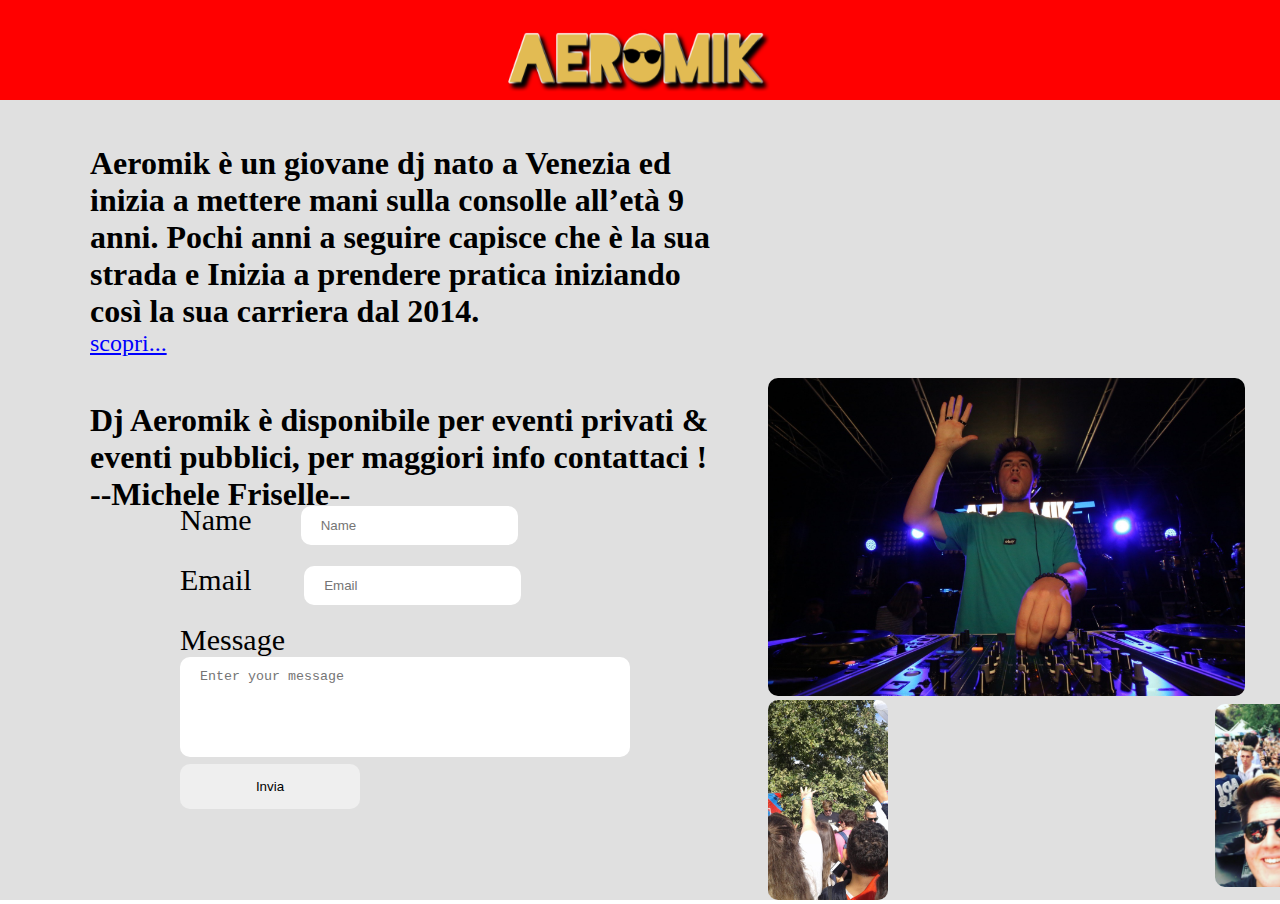
==== index.html @ 52e85532 "ae" ====
<!DOCTYPE html>
<html>
<head>
    <!--LINK FORM GMAIL-->
    <meta charset="utf-8">
    <meta name="keywords" content="ad">
    <meta name="description" content="">
    <script class="u-script" type="text/javascript" src="jquery.js" defer=""></script>
    <script class="u-script" type="text/javascript" src="nicepage.js" defer=""></script>
    <meta name="generator" content="Nicepage 4.19.3, nicepage.com">


    <link rel="stylesheet" href="style.css" >
    <script type="text/javascript" src="animation.js" defer=""></script>
    <style></style>

    <title></title>
    <link rel="shortcut icon" href= >

<!--DEVICE viewport-->
    <meta name= "viewport" content= "width=device-width, initial-scale=1">

</head>


<body>

<section class="sec1 " >
    <div class="sec2" >
        <div id="" class="center logo">
            <img class="" id="logo" src="img/logo.png" alt="">
        </div>
    </div>

    
    <div id="parte1" class="fade-in">
        <h1>Aeromik è un giovane dj nato a Venezia ed inizia a mettere mani sulla consolle all’età 9 anni. 
            Pochi anni a seguire capisce che è la sua strada e Inizia a prendere pratica iniziando così la sua carriera dal 2014.</h1>
        <h1  class="panel">Il suo percorso nel mondo della musica parte suonando alle feste di compleanno dei suoi amici pochi mesi seguire il suo inizio nel mondo del djing.
            <br>
            <br>
            Aeromik riscontra sempre più successo fino che nel 2018 partecipa al suo primo festival a Bologna invitato da una nota azienda 
            di diari per giovani con più di 5.000 persone partecipanti, 
            questo evento sarà il primo di due partecipazione riscontrando un grandissimo successo tra i giovani.
            <br>
        <br>Nel 2018 nasce Aeromik Tour il tour ufficiale del dj, slogan di Aeromik e Brand di Abbigliamento fino al 2021 .
            Aeromik Tour dal 2018 ad ora ha toccato moltissime città tra cui Venezia, Lago di Garda, Treviso, Bologna, Noale, Casale Sul Sile, Padova, Marcon, Lido di Venezia
        </h1>
        
        <u id="scopri" class="toggle">scopri...</u>
        <h1 id="disp">Dj Aeromik è disponibile per eventi privati & eventi pubblici, per maggiori info contattaci ! 
        <br>--Michele Friselle--</h1>

    </div>
    <div id="foto" class="fade-in">
    <div id="img1"><img id="img11" class="foto" src="img/foto1.jpeg" alt=""></div>
    <div id="img2"><img id="img12" class="foto" src="img/foto2.JPG" alt=""></div>
    <div id="img3"><img id="img13" class="foto" src="img/foto3.jpg" alt=""></div>
    <div id="img4"><img id="img14" class="foto" src="img/foto4.jpg" alt=""></div>
    </div>
    
    
    <form action="https://forms.nicepagesrv.com/Form/Process" class=" form1 u-clearfix u-form-spacing-20 u-form-vertical u-inner-form" source="email" name="form">
        <div class="u-form-group u-form-name u-label-none">
            <label for="name-3b9a" class="u-label nameF">Name</label>
            <input type="text" placeholder="Name" id="name-3b9a" name="name" class="border2 u-border-2 u-border-black u-border-no-left u-border-no-right u-border-no-top u-input u-input-rectangle u-input-1" required="">
        </div>
        <div class="u-form-email u-form-group u-label-none emailF">
            <label for="email-3b9a" class="u-label">Email</label>
            <input type="email" placeholder="Email" id="email-3b9a" name="email" class="border2 u-border-2 u-border-black u-border-no-left u-border-no-right u-border-no-top u-input u-input-rectangle u-input-2" required="">
        </div>
        <div class="u-form-group u-form-message u-label-none contF">
            <label for="message-3b9a" class="u-label">Message</label>
            <textarea placeholder="Enter your message" rows="4" cols="50" id="message-3b9a" name="message" class="border2 u-border-2 u-border-black u-border-no-left u-border-no-right u-border-no-top u-input u-input-rectangle u-input-3" required=""></textarea>
        </div>
        <div class="u-align-center u-form-group u-form-submit">

          <input type="submit" value="Invia" class="submit_Button border2 u-form-control-hidden">
        </div>
        <input type="hidden" value="" name="recaptchaResponse">
        <input type="hidden" name="formServices" value="f2a0653dbedb8e9e9e8f5e80dfc717b9">
      </form>

    
     <!--modal foto-->


    





</section>

</body>


<footer>

</footer>
</html>
---- style.css ----
*{
    margin: 0;
    padding: 0;
    scroll-behavior: smooth;
}
.fix{
    position: fixed;
}



/*modal*/






.border{
    border: 1px solid red;
}

/*----FADE IN---*/
.fade-in{
    animation: fadeIn 1.5s;
}
@keyframes fadeIn {
    0%{
        opacity: 0%;
        transform: translateY(2vh);
    }
    100%{
        opacity: 100%;
    }
}
@keyframes fadeIn2 {
    0%{
        opacity: 0%;
        transform: translateY(-2vh);
    }
    100%{
        opacity: 100%;
    }
    50%{
        opacity: 20%;
        transform: translateY(2vh);
    }
}


.center{ 
    display: flex;
   align-items: center;
   justify-content: center;
    text-align: center
}

.logo{
    height: 100px;
}
#logo{
    width: 30vh;
    position: fixed;
    text-shadow: 1px 1px 5px #282626;
}
.sec2{
    background-color: rgb(255, 0, 0);
}
.sec1{
    background-color: rgba(186, 186, 186, 0.442);
    width: 100%;
    height: 100vh;
}
.sec1_j{
    background-color: rgba(186, 186, 186, 0.442);
    width: 100%;
    height: 150vh;
}
.panel{
    height: 0; overflow: hidden;
    transition: all 1s cubic-bezier(.215, .61, .355, 1);
}
.active{
    height: auto;
    margin-top: 10px;
    transition: all 1s cubic-bezier(.215, .61, .355, 1);
    border-left: 1vh solid rgba(0, 13, 255, 0);
    animation: fadeIn2 1s;
    color: rgb(87, 87, 87);
}
#comp{
    margin-left: 10px;
}

.fix{
    position: fixed;
}


#parte1{
    width: 50%;
    height: auto;
    margin-left: 10vh;
    margin-top: 5vh;
}
#scopri{
    color: blue;
    font-size: 24px;
    margin-top: 10px;
}
#scopri:hover{
    text-shadow: 1px 1px 5px #7a7a7a;
    cursor: pointer;
}


/*foto*/
.foto{
    border-radius: 10px;  
}
.foto:hover{
    border-radius: 20px;
    box-shadow: 2px 2px 20px #000000;
    scale: 1.1;
}

#img11{
    width: 53vh;
}
#img1{
    width: 10%;
    margin-left: 60%;
    margin-top: -15vh;
}

#img12{
    width: 120px;
}
#img2{
    width: 0%;
    margin-left: 60%;
    margin-top: 0%;
}

#img13{
    width: 150px;
}
#img3{
    width: 0%;
    margin-left: 135vh;
    margin-top: -200px;
}

#img14{
    width: 100px;
}
#img4{
    width: 0%;
    margin-left: 156vh;
    margin-top: -190px;
}

/*-------------*/
#disp{
    margin-top: 5vh;
}

/*--form--*/
.form1{
    margin-top: -44vh;
    margin-left: 20vh;
    width: 50vh;
}
.nameF{
    font-size: 30px;
}
.emailF{
    margin-top: 2vh;
    font-size: 30px;
}
.contF{
    margin-top: 2vh;
    font-size: 30px;
}
#name-3b9a{
    margin-left: 5vh;
    border: none;
    padding: 12px 20px;
    box-sizing: border-box;
    border-radius: 10px;
}
#email-3b9a{
    margin-left: 5vh;
    border: none;
    padding: 12px 20px;
    box-sizing: border-box;
    border-radius: 10px;
}
#message-3b9a{
    border: none;
    width: 100%;
    height: 100px;
    padding: 12px 20px;
    box-sizing: border-box;
    border-radius: 4px;
    background-color: #ffffff;
    resize: none;
    border-radius: 10px;
}
.submit_Button{
    width: 20vh;
    height: 5vh;
    border-radius: 10px;
    border: none;
}
.submit_Button:hover{
    border: #888;
    background-color: #6b6b6b22;
    cursor: pointer;
}
.borderyes{
    border-bottom: 2px solid rgb(4, 255, 0);
    background-color: rgba(6, 208, 6, 0.581);
    
}
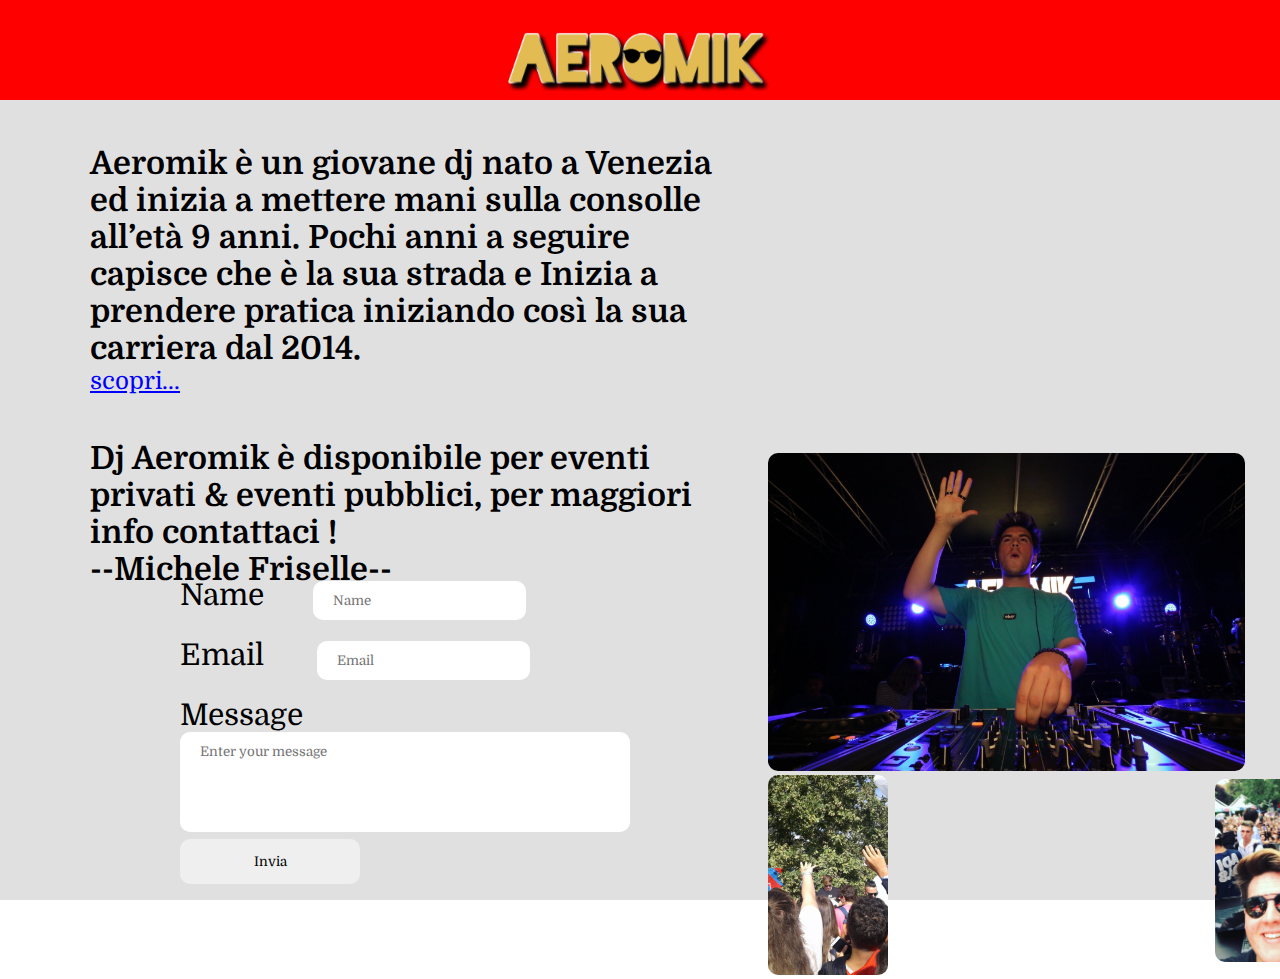
==== commit 0b0bcb29: "x" ====
--- a/index.html
+++ b/index.html
@@ -9,9 +9,11 @@
     <script class="u-script" type="text/javascript" src="nicepage.js" defer=""></script>
     <meta name="generator" content="Nicepage 4.19.3, nicepage.com">
 
-
     <link rel="stylesheet" href="style.css" >
     <script type="text/javascript" src="animation.js" defer=""></script>
+    <link rel="preconnect" href="https://fonts.googleapis.com">
+    <link rel="preconnect" href="https://fonts.gstatic.com" crossorigin>
+    <link href="https://fonts.googleapis.com/css2?family=Domine&display=swap" rel="stylesheet">
     <style></style>
 
     <title></title>
@@ -25,7 +27,7 @@
 
 <body>
 
-<section class="sec1 " >
+<section class="sec1" >
     <div class="sec2" >
         <div id="" class="center logo">
             <img class="" id="logo" src="img/logo.png" alt="">
@@ -53,10 +55,10 @@
 
     </div>
     <div id="foto" class="fade-in">
-    <div id="img1"><img id="img11" class="foto" src="img/foto1.jpeg" alt=""></div>
-    <div id="img2"><img id="img12" class="foto" src="img/foto2.JPG" alt=""></div>
-    <div id="img3"><img id="img13" class="foto" src="img/foto3.jpg" alt=""></div>
-    <div id="img4"><img id="img14" class="foto" src="img/foto4.jpg" alt=""></div>
+    <div onclick="togglePopup1()" id="img1"><img id="img11" class="foto" src="img/foto1.jpeg" alt=""></div>
+    <div onclick="togglePopup2()" id="img2"><img id="img12" class="foto" src="img/foto2.JPG" alt=""></div>
+    <div onclick="togglePopup3()" id="img3"><img id="img13" class="foto" src="img/foto3.jpg" alt=""></div>
+    <div onclick="togglePopup4()" id="img4"><img id="img14" class="foto" src="img/foto4.jpg" alt=""></div>
     </div>
     
     
@@ -83,9 +85,46 @@
 
     
      <!--modal foto-->
+    <div id="popup-1" class="popup">
+        <div class="overlay"></div>
+            <div class="content">
+                <div onclick="togglePopup1()" class="close-btn">&times;</div>
+                <img id="img1in" src="img/foto1.jpeg" alt="">
+                <h1 id="contImg1" class="center">Summer Nights Festival, 
+                    <br> (VE) 2022 
+                    <br>(Aeromik tour 2022)</h1>
+            </div>
+    </div>
 
+    <div id="popup-2" class="popup">
+        <div class="overlay"></div>
+            <div class="content">
+                <div onclick="togglePopup2()" class="close-btn">&times;</div>
+                <img id="img2in" src="img/foto2.JPG" alt="">
+                <h1 id="contImg1">Beautiful festival, 
+                    <br>Bologna (BO) 2019 </h1>
+            </div>
+    </div>
 
+    <div id="popup-3" class="popup">
+        <div class="overlay"></div>
+            <div class="content">
+                <div onclick="togglePopup3()" class="close-btn">&times;</div>
+                <img id="img3in" src="img/foto3.JPG" alt="">
+                <h1 id="contImg1">Beautiful festival, 
+                    <br>Bologna (BO) 2019 </h1>
+            </div>
+    </div>
     
+    <div id="popup-4" class="popup">
+        <div class="overlay"></div>
+            <div class="content">
+                <div onclick="togglePopup4()" class="close-btn">&times;</div>
+                <img id="img4in" src="img/foto4.JPG" alt="">
+                <h1 id="contImg1">Beautiful festival, 
+                    <br>Bologna (BO) 2019 </h1>
+            </div>
+    </div>
 
 
 
--- a/style.css
+++ b/style.css
@@ -2,6 +2,7 @@
     margin: 0;
     padding: 0;
     scroll-behavior: smooth;
+    font-family: 'Domine', serif;
 }
 .fix{
     position: fixed;
@@ -10,8 +11,82 @@
 
 
 /*modal*/
-
-
+.popup .overlay{
+    position: fixed;
+    top: 0%;
+    left: 0%;
+    width: 100vw;
+    height: 100vh;
+    background: rgba(0, 0, 0, 0.52);
+    z-index: 1;
+    display: none;
+}
+.popup .content{
+    position: fixed;
+    top: 50%;
+    left: 50%;
+    transform: translate(-50%, -50%) scale(0);
+    background: #ffffff;
+    width: 600px;
+    height: 600px;
+    z-index: 2;
+    text-align: center;
+    padding: 20px;
+    box-sizing: border-box;
+    border-radius: 20px;
+}
+
+.popup .close-btn{
+    position: absolute;
+    right: 20px;
+    width: 30px;
+    height: 30px;
+    background: #222;
+    color: #FFF;
+    font-size: 25px;
+    font-weight: 600;
+    line-height: 30px;
+    text-align: center;
+    border-radius: 50%;
+    cursor: pointer;
+}
+
+.popup.active .overlay{
+    display: block;
+}
+
+.popup.activePOP .content{
+    transition: all 300ms ease-in-out;
+    transform: translate(-50%, -50%) scale(1);
+}
+
+#img1in{
+    width: 400px;
+    border-radius: 2%;
+    box-shadow: 2px 2px 20px #000000;
+    margin-top: 60px;
+}
+#img2in{
+    width: 200px;
+    border-radius: 2%;
+    box-shadow: 2px 2px 20px #000000;
+    margin-top: 60px;
+}
+#img3in{
+    width: 200px;
+    border-radius: 2%;
+    box-shadow: 2px 2px 20px #000000;
+    margin-top: 60px;
+}
+#img4in{
+    width: 150px;
+    border-radius: 2%;
+    box-shadow: 2px 2px 20px #000000;
+    margin-top: 60px;
+}
+#contImg1{
+    margin-top: 100px;
+}
 
 
 
@@ -74,7 +149,7 @@
 .sec1_j{
     background-color: rgba(186, 186, 186, 0.442);
     width: 100%;
-    height: 150vh;
+    height: 155vh;
 }
 .panel{
     height: 0; overflow: hidden;
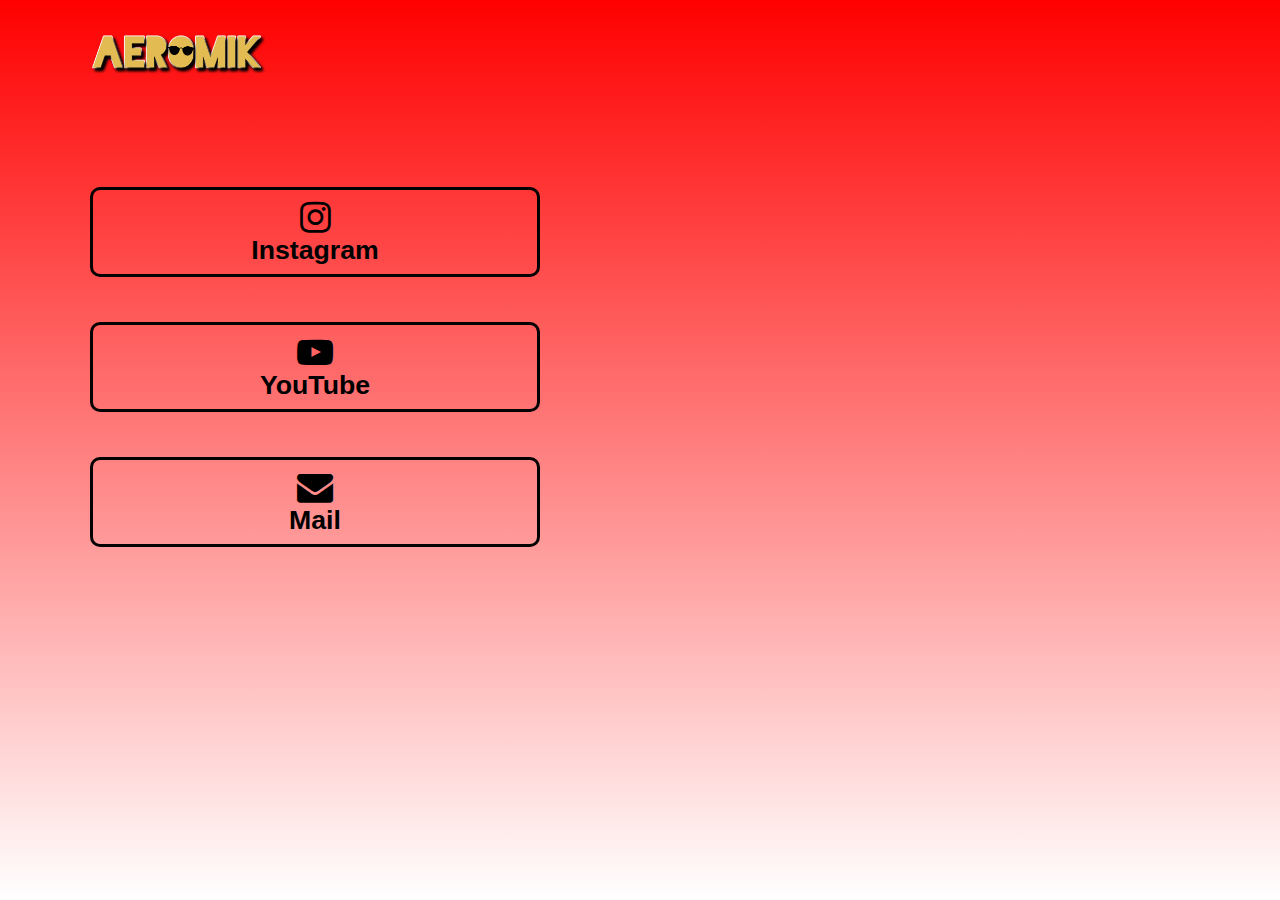
==== commit 96b701d3: "ae" ====
--- a/index.html
+++ b/index.html
@@ -1,19 +1,8 @@
 <!DOCTYPE html>
 <html>
 <head>
-    <!--LINK FORM GMAIL-->
-    <meta charset="utf-8">
-    <meta name="keywords" content="ad">
-    <meta name="description" content="">
-    <script class="u-script" type="text/javascript" src="jquery.js" defer=""></script>
-    <script class="u-script" type="text/javascript" src="nicepage.js" defer=""></script>
-    <meta name="generator" content="Nicepage 4.19.3, nicepage.com">
 
     <link rel="stylesheet" href="style.css" >
-    <script type="text/javascript" src="animation.js" defer=""></script>
-    <link rel="preconnect" href="https://fonts.googleapis.com">
-    <link rel="preconnect" href="https://fonts.gstatic.com" crossorigin>
-    <link href="https://fonts.googleapis.com/css2?family=Domine&display=swap" rel="stylesheet">
     <style></style>
 
     <title></title>
@@ -22,120 +11,62 @@
 <!--DEVICE viewport-->
     <meta name= "viewport" content= "width=device-width, initial-scale=1">
 
+<!--button social-->
+    <link rel="stylesheet" href="https://cdnjs.cloudflare.com/ajax/libs/font-awesome/4.7.0/css/font-awesome.min.css">
+    <link href="https://fonts.googleapis.com/css2?family=Roboto:wght@900&display=swap" rel="stylesheet">
+
 </head>
 
 
-<body>
+<body class="fade-in"> 
+    
+        <section class="sec1" id="sec1">
+    <section class="sec2">
+            <div id="bg-logo">
+            <div class="padding-txt">
+                <img  id="logo" src="img/logo.png" alt="">
+            </div>
 
-<section class="sec1" >
-    <div class="sec2" >
-        <div id="" class="center logo">
-            <img class="" id="logo" src="img/logo.png" alt="">
-        </div>
-    </div>
+            <div class="">
+                <div class="socialButton">
+                    <a href="https://www.instagram.com/aeromik_official_/" target="_blank"><button id="igButton" class="socialButton">
+                        <i id="instaBt" class="fa fa-instagram" style="font-size:36px"></i> <h1>Instagram</h1>
+                    </button></a>
+                </div>
 
+                <div class="socialButton">
+                    <a href="https://www.youtube.com/channel/UC5vihh3T1Et7l8Ula3EPaTQ" target="_blank"><button id="ytButton" class="socialButton">
+                        <i class="fa fa-youtube-play" style="font-size:36px"></i> 
+                        <h1>YouTube</h1>
+                    </button></a>
+                </div>
+
+                <div class="socialButton">
+                    <a href="mail.html"><button id="mailButton" class="socialButton">
+                        <i style="font-size:36px" class="fa">&#xf0e0;</i>
+                        <h1>Mail</h1>
+                    </button></a>
+                </div>
+
+            </div>
+
+            <div id="foto" class="">
+                <div id="foto1">
+                    <img id="foto1int" src="img/foto1.jpeg" alt="">
+                </div>
+
+                <div id="foto2">
+                    <img id="foto2int" src="img/foto4.jpg" alt="">
+                </div>
+
+                <div id="foto3">
+                    <img id="foto3int" src="img/foto3.JPG" alt="">
+                </div>
+                
+            </div>
+        </section>
+    </section>
     
-    <div id="parte1" class="fade-in">
-        <h1>Aeromik è un giovane dj nato a Venezia ed inizia a mettere mani sulla consolle all’età 9 anni. 
-            Pochi anni a seguire capisce che è la sua strada e Inizia a prendere pratica iniziando così la sua carriera dal 2014.</h1>
-        <h1  class="panel">Il suo percorso nel mondo della musica parte suonando alle feste di compleanno dei suoi amici pochi mesi seguire il suo inizio nel mondo del djing.
-            <br>
-            <br>
-            Aeromik riscontra sempre più successo fino che nel 2018 partecipa al suo primo festival a Bologna invitato da una nota azienda 
-            di diari per giovani con più di 5.000 persone partecipanti, 
-            questo evento sarà il primo di due partecipazione riscontrando un grandissimo successo tra i giovani.
-            <br>
-        <br>Nel 2018 nasce Aeromik Tour il tour ufficiale del dj, slogan di Aeromik e Brand di Abbigliamento fino al 2021 .
-            Aeromik Tour dal 2018 ad ora ha toccato moltissime città tra cui Venezia, Lago di Garda, Treviso, Bologna, Noale, Casale Sul Sile, Padova, Marcon, Lido di Venezia
-        </h1>
-        
-        <u id="scopri" class="toggle">scopri...</u>
-        <h1 id="disp">Dj Aeromik è disponibile per eventi privati & eventi pubblici, per maggiori info contattaci ! 
-        <br>--Michele Friselle--</h1>
-
-    </div>
-    <div id="foto" class="fade-in">
-    <div onclick="togglePopup1()" id="img1"><img id="img11" class="foto" src="img/foto1.jpeg" alt=""></div>
-    <div onclick="togglePopup2()" id="img2"><img id="img12" class="foto" src="img/foto2.JPG" alt=""></div>
-    <div onclick="togglePopup3()" id="img3"><img id="img13" class="foto" src="img/foto3.jpg" alt=""></div>
-    <div onclick="togglePopup4()" id="img4"><img id="img14" class="foto" src="img/foto4.jpg" alt=""></div>
-    </div>
-    
-    
-    <form action="https://forms.nicepagesrv.com/Form/Process" class=" form1 u-clearfix u-form-spacing-20 u-form-vertical u-inner-form" source="email" name="form">
-        <div class="u-form-group u-form-name u-label-none">
-            <label for="name-3b9a" class="u-label nameF">Name</label>
-            <input type="text" placeholder="Name" id="name-3b9a" name="name" class="border2 u-border-2 u-border-black u-border-no-left u-border-no-right u-border-no-top u-input u-input-rectangle u-input-1" required="">
-        </div>
-        <div class="u-form-email u-form-group u-label-none emailF">
-            <label for="email-3b9a" class="u-label">Email</label>
-            <input type="email" placeholder="Email" id="email-3b9a" name="email" class="border2 u-border-2 u-border-black u-border-no-left u-border-no-right u-border-no-top u-input u-input-rectangle u-input-2" required="">
-        </div>
-        <div class="u-form-group u-form-message u-label-none contF">
-            <label for="message-3b9a" class="u-label">Message</label>
-            <textarea placeholder="Enter your message" rows="4" cols="50" id="message-3b9a" name="message" class="border2 u-border-2 u-border-black u-border-no-left u-border-no-right u-border-no-top u-input u-input-rectangle u-input-3" required=""></textarea>
-        </div>
-        <div class="u-align-center u-form-group u-form-submit">
-
-          <input type="submit" value="Invia" class="submit_Button border2 u-form-control-hidden">
-        </div>
-        <input type="hidden" value="" name="recaptchaResponse">
-        <input type="hidden" name="formServices" value="f2a0653dbedb8e9e9e8f5e80dfc717b9">
-      </form>
-
-    
-     <!--modal foto-->
-    <div id="popup-1" class="popup">
-        <div class="overlay"></div>
-            <div class="content">
-                <div onclick="togglePopup1()" class="close-btn">&times;</div>
-                <img id="img1in" src="img/foto1.jpeg" alt="">
-                <h1 id="contImg1" class="center">Summer Nights Festival, 
-                    <br> (VE) 2022 
-                    <br>(Aeromik tour 2022)</h1>
-            </div>
-    </div>
-
-    <div id="popup-2" class="popup">
-        <div class="overlay"></div>
-            <div class="content">
-                <div onclick="togglePopup2()" class="close-btn">&times;</div>
-                <img id="img2in" src="img/foto2.JPG" alt="">
-                <h1 id="contImg1">Beautiful festival, 
-                    <br>Bologna (BO) 2019 </h1>
-            </div>
-    </div>
-
-    <div id="popup-3" class="popup">
-        <div class="overlay"></div>
-            <div class="content">
-                <div onclick="togglePopup3()" class="close-btn">&times;</div>
-                <img id="img3in" src="img/foto3.JPG" alt="">
-                <h1 id="contImg1">Beautiful festival, 
-                    <br>Bologna (BO) 2019 </h1>
-            </div>
-    </div>
-    
-    <div id="popup-4" class="popup">
-        <div class="overlay"></div>
-            <div class="content">
-                <div onclick="togglePopup4()" class="close-btn">&times;</div>
-                <img id="img4in" src="img/foto4.JPG" alt="">
-                <h1 id="contImg1">Beautiful festival, 
-                    <br>Bologna (BO) 2019 </h1>
-            </div>
-    </div>
-
-
-
-
-
-</section>
 
 </body>
-
-
-<footer>
-
-</footer>
-</html>+</html>
--- a/style.css
+++ b/style.css
@@ -1,127 +1,7 @@
 *{
     margin: 0;
     padding: 0;
-    scroll-behavior: smooth;
-    font-family: 'Domine', serif;
 }
-.fix{
-    position: fixed;
-}
-
-
-
-/*modal*/
-.popup .overlay{
-    position: fixed;
-    top: 0%;
-    left: 0%;
-    width: 100vw;
-    height: 100vh;
-    background: rgba(0, 0, 0, 0.52);
-    z-index: 1;
-    display: none;
-}
-.popup .content{
-    position: fixed;
-    top: 50%;
-    left: 50%;
-    transform: translate(-50%, -50%) scale(0);
-    background: #ffffff;
-    width: 600px;
-    height: 600px;
-    z-index: 2;
-    text-align: center;
-    padding: 20px;
-    box-sizing: border-box;
-    border-radius: 20px;
-}
-
-.popup .close-btn{
-    position: absolute;
-    right: 20px;
-    width: 30px;
-    height: 30px;
-    background: #222;
-    color: #FFF;
-    font-size: 25px;
-    font-weight: 600;
-    line-height: 30px;
-    text-align: center;
-    border-radius: 50%;
-    cursor: pointer;
-}
-
-.popup.active .overlay{
-    display: block;
-}
-
-.popup.activePOP .content{
-    transition: all 300ms ease-in-out;
-    transform: translate(-50%, -50%) scale(1);
-}
-
-#img1in{
-    width: 400px;
-    border-radius: 2%;
-    box-shadow: 2px 2px 20px #000000;
-    margin-top: 60px;
-}
-#img2in{
-    width: 200px;
-    border-radius: 2%;
-    box-shadow: 2px 2px 20px #000000;
-    margin-top: 60px;
-}
-#img3in{
-    width: 200px;
-    border-radius: 2%;
-    box-shadow: 2px 2px 20px #000000;
-    margin-top: 60px;
-}
-#img4in{
-    width: 150px;
-    border-radius: 2%;
-    box-shadow: 2px 2px 20px #000000;
-    margin-top: 60px;
-}
-#contImg1{
-    margin-top: 100px;
-}
-
-
-
-
-.border{
-    border: 1px solid red;
-}
-
-/*----FADE IN---*/
-.fade-in{
-    animation: fadeIn 1.5s;
-}
-@keyframes fadeIn {
-    0%{
-        opacity: 0%;
-        transform: translateY(2vh);
-    }
-    100%{
-        opacity: 100%;
-    }
-}
-@keyframes fadeIn2 {
-    0%{
-        opacity: 0%;
-        transform: translateY(-2vh);
-    }
-    100%{
-        opacity: 100%;
-    }
-    50%{
-        opacity: 20%;
-        transform: translateY(2vh);
-    }
-}
-
 
 .center{ 
     display: flex;
@@ -130,176 +10,177 @@
     text-align: center
 }
 
-.logo{
-    height: 100px;
+#logo{
+    width: 15%;
 }
-#logo{
-    width: 30vh;
-    position: fixed;
-    text-shadow: 1px 1px 5px #282626;
-}
-.sec2{
-    background-color: rgb(255, 0, 0);
-}
-.sec1{
-    background-color: rgba(186, 186, 186, 0.442);
+#bg-logo{
     width: 100%;
     height: 100vh;
 }
-.sec1_j{
-    background-color: rgba(186, 186, 186, 0.442);
-    width: 100%;
-    height: 155vh;
-}
-.panel{
-    height: 0; overflow: hidden;
-    transition: all 1s cubic-bezier(.215, .61, .355, 1);
-}
-.active{
-    height: auto;
-    margin-top: 10px;
-    transition: all 1s cubic-bezier(.215, .61, .355, 1);
-    border-left: 1vh solid rgba(0, 13, 255, 0);
-    animation: fadeIn2 1s;
-    color: rgb(87, 87, 87);
-}
-#comp{
-    margin-left: 10px;
+.padding-txt{
+    margin-left: 10vh;
 }
 
-.fix{
-    position: fixed;
+.sec2{
+    background: linear-gradient(red, rgb(255, 255, 255));
+    width: 100%;
+    height: 100%;
+}
+
+/*------------------------------*/
+/*SOCIAL*/
+.socialButton{
+    border-radius: 10px;
+    width: 50vh;
+    height: 10vh;
+    margin-top: 5vh;
+    margin-left: 5vh;
+}
+#igButton{
+    border: solid rgb(2, 2, 2);
+    background-color: rgba(255, 255, 255, 0);
+}
+#igButton:hover{
+    border: solid rgb(251, 248, 248);
+    background-color: rgba(255, 255, 255, 0);
+    cursor: pointer;
+    color: rgba(255, 255, 0, 0.645);
+    text-shadow: 0px 0px 10px #000000;
+}
+#ytButton{
+    border: solid rgb(2, 2, 2);
+    background-color: rgba(255, 255, 255, 0);
+}
+#ytButton:hover{
+    border: solid rgb(255, 255, 255);
+    background-color: rgba(255, 255, 255, 0);
+    cursor: pointer;
+    color: #e61919;
+    text-shadow: 0px 0px 10px #ffffff;
+}
+
+#mailButton{
+    border: solid rgb(2, 2, 2);
+    background-color: rgba(255, 255, 255, 0);
+}
+#mailButton:hover{
+    border: solid rgb(255, 255, 255);
+    background-color: rgba(255, 255, 255, 0);
+    cursor: pointer;
+    color: #e61997;
+    text-shadow: 0px 0px 10px #ffffff;
+}
+
+/*------------------------------*/
+/*FOTO*/
+#foto{
+    width: 10%;
+    position: relative;
+    top: -35vh;
+    left: 120vh;
+    justify-content: center; 
+    display: flex;
+}
+#foto1int{
+    width: 40vh;
+    border-radius: 10px;
+    box-shadow: 2px 2px 20px #000000;
+}
+#foto2int{
+    margin-left: 5vh;
+    width: 24vh;
+    border-radius: 10px;
+    box-shadow: 2px 2px 20px #000000;
+}
+#foto3int{
+    margin-left: 5vh;
+    width: 40vh;
+    border-radius: 10px;
+    box-shadow: 2px 2px 20px #000000;
+}
+
+/*-- MEDIA DEVICE --*/
+/*pc*/
+@media (max-width: 1700px) {
+    #foto3int{
+        margin-left: -55vh;
+        margin-top: 35vh;
+        width: 40vh;
+        border-radius: 10px;
+        box-shadow: 2px 2px 20px #000000;
+    }
+}
+/*tablet*/
+@media (max-width: 1550px) {
+    #foto3int{
+        margin-top: 10vh;
+        width: 35vh;
+        border-radius: 10px;
+        box-shadow: 2px 2px 20px #000000;
+    }
+    #foto3int{
+        margin-left: -200px;
+    }
+    #foto2int{
+        width: 0%;
+        height: 0%;
+    }
+    #foto1int{
+        width: 0%;
+        height: 0%;
+    }
+    #foto3{
+        width: 0%;
+    }
+    #foto2{
+        width: 0%;
+    }   
+    #foto{
+        width: 0%;
+        left: 100vh;
+    }
+
+}
+/*telefono*/
+@media (max-width: 1002px) {
+    #logo{
+        width: 40vh;
+    }
+    #foto{
+        width: 0%;
+        height: 0%;
+        top: 5vh;
+        left: 10px;
+    }
+    #foto3int{
+        margin-left: 100px;
+        margin-top: -10px;
+    }
+    .socialButton{
+        width: 40vh;
+        margin-top: 10px;
+    }
 }
 
 
-#parte1{
-    width: 50%;
-    height: auto;
-    margin-left: 10vh;
-    margin-top: 5vh;
-}
-#scopri{
-    color: blue;
-    font-size: 24px;
-    margin-top: 10px;
-}
-#scopri:hover{
-    text-shadow: 1px 1px 5px #7a7a7a;
-    cursor: pointer;
+/*-- ANIMATION --*/
+@keyframes fadeIn {
+    0%{
+        opacity: 0%;
+    }
+    100%{
+        opacity: 100%;
+    }
 }
 
-
-/*foto*/
-.foto{
-    border-radius: 10px;  
+.fade-in{
+    animation: fadeIn 2s;
 }
-.foto:hover{
-    border-radius: 20px;
-    box-shadow: 2px 2px 20px #000000;
-    scale: 1.1;
+#firma{
+    width: 0%;
+    height: 0%;
+    opacity: 0%;
 }
-
-#img11{
-    width: 53vh;
-}
-#img1{
-    width: 10%;
-    margin-left: 60%;
-    margin-top: -15vh;
-}
-
-#img12{
-    width: 120px;
-}
-#img2{
-    width: 0%;
-    margin-left: 60%;
-    margin-top: 0%;
-}
-
-#img13{
-    width: 150px;
-}
-#img3{
-    width: 0%;
-    margin-left: 135vh;
-    margin-top: -200px;
-}
-
-#img14{
-    width: 100px;
-}
-#img4{
-    width: 0%;
-    margin-left: 156vh;
-    margin-top: -190px;
-}
-
-/*-------------*/
-#disp{
-    margin-top: 5vh;
-}
-
-/*--form--*/
-.form1{
-    margin-top: -44vh;
-    margin-left: 20vh;
-    width: 50vh;
-}
-.nameF{
-    font-size: 30px;
-}
-.emailF{
-    margin-top: 2vh;
-    font-size: 30px;
-}
-.contF{
-    margin-top: 2vh;
-    font-size: 30px;
-}
-#name-3b9a{
-    margin-left: 5vh;
-    border: none;
-    padding: 12px 20px;
-    box-sizing: border-box;
-    border-radius: 10px;
-}
-#email-3b9a{
-    margin-left: 5vh;
-    border: none;
-    padding: 12px 20px;
-    box-sizing: border-box;
-    border-radius: 10px;
-}
-#message-3b9a{
-    border: none;
-    width: 100%;
-    height: 100px;
-    padding: 12px 20px;
-    box-sizing: border-box;
-    border-radius: 4px;
-    background-color: #ffffff;
-    resize: none;
-    border-radius: 10px;
-}
-.submit_Button{
-    width: 20vh;
-    height: 5vh;
-    border-radius: 10px;
-    border: none;
-}
-.submit_Button:hover{
-    border: #888;
-    background-color: #6b6b6b22;
-    cursor: pointer;
-}
-.borderyes{
-    border-bottom: 2px solid rgb(4, 255, 0);
-    background-color: rgba(6, 208, 6, 0.581);
-    
-}
-
-
-
-
-
+#firma2{
+    height: 0%;
+}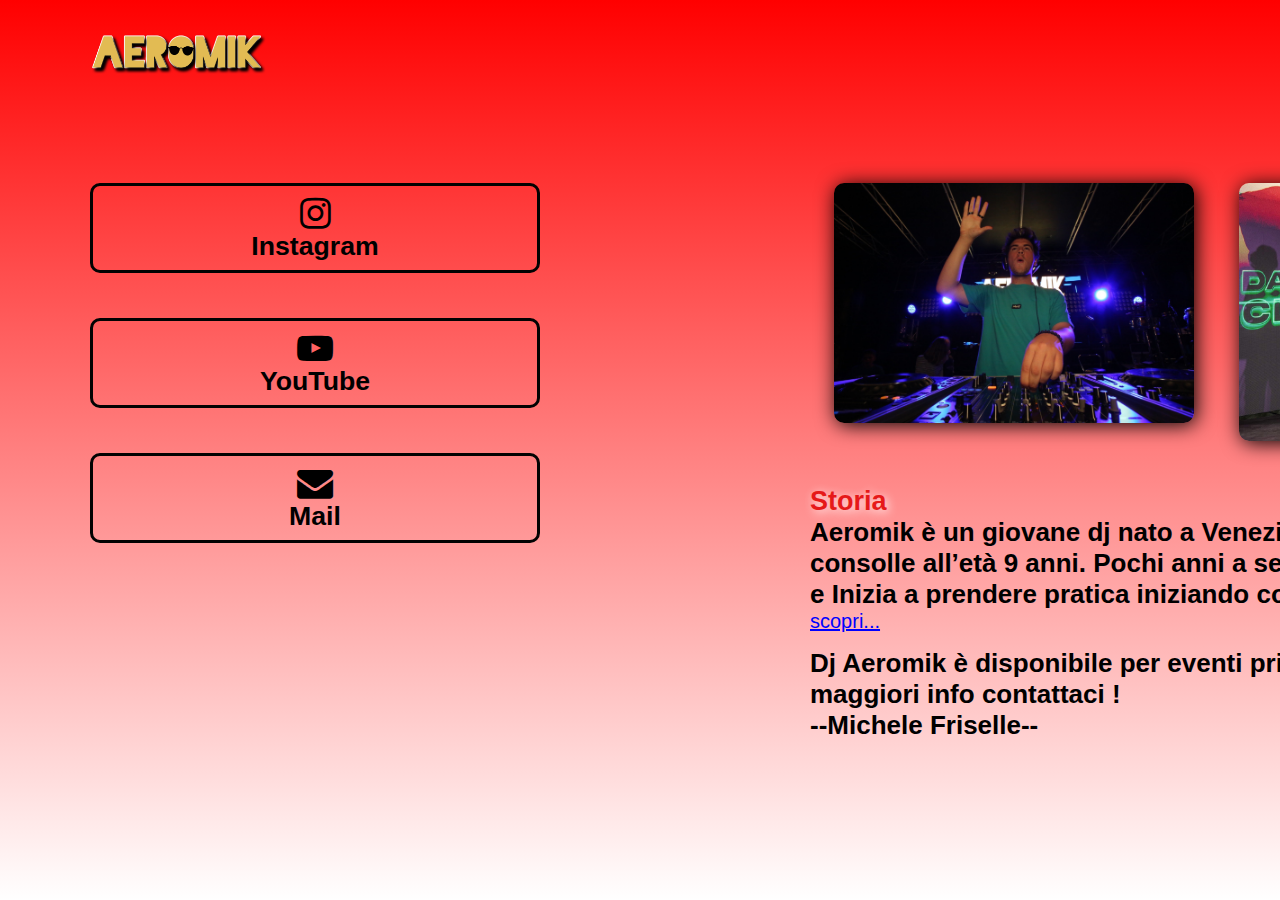
==== commit bea31cfc: "a" ====
--- a/index.html
+++ b/index.html
@@ -1,8 +1,10 @@
 <!DOCTYPE html>
 <html>
 <head>
-
+    <script src="https://cdn.jsdelivr.net/npm/@splidejs/splide@4.1.3/dist/js/splide.min.js"></script>
+    <link rel="stylesheet" href="https://cdn.jsdelivr.net/npm/@splidejs/splide@4.1.3/dist/css/splide.min.css">
     <link rel="stylesheet" href="style.css" >
+    <script class="u-script" type="text/javascript" src="animation.js" defer=""></script>
     <style></style>
 
     <title></title>
@@ -50,20 +52,40 @@
 
             </div>
 
-            <div id="foto" class="">
-                <div id="foto1">
-                    <img id="foto1int" src="img/foto1.jpeg" alt="">
+            <div id="foto" class="sub int">
+                <div id="foto1" class="sub2">
+                    <img class="sub3" id="foto1int" src="img/foto1.jpeg" alt="">
                 </div>
 
-                <div id="foto2">
-                    <img id="foto2int" src="img/foto4.jpg" alt="">
-                </div>
-
-                <div id="foto3">
-                    <img id="foto3int" src="img/foto3.JPG" alt="">
+                <div id="foto2" class="sub3">
+                    <img class="" id="foto2int" src="img/foto4.jpg" alt="">
                 </div>
                 
             </div>
+            <div class="sto">
+                <h1 id="storia">Storia</h1>
+                <h1>Aeromik è un giovane dj nato a Venezia ed inizia a mettere mani sulla consolle all’età 9 anni. 
+                    Pochi anni a seguire capisce che è la sua strada e Inizia a prendere pratica iniziando così la sua carriera dal 2014.</h1>
+                <h1  class="panel-sto">Il suo percorso nel mondo della musica parte suonando alle feste di compleanno dei suoi amici pochi mesi seguire il suo inizio nel mondo del djing.
+                    <br>
+                    <br>
+                    Aeromik riscontra sempre più successo fino che nel 2018 partecipa al suo primo festival a Bologna invitato da una nota azienda 
+                    di diari per giovani con più di 5.000 persone partecipanti, 
+                    questo evento sarà il primo di due partecipazione riscontrando un grandissimo successo tra i giovani.
+                    <br>
+                <br>Nel 2018 nasce Aeromik Tour il tour ufficiale del dj, slogan di Aeromik e Brand di Abbigliamento fino al 2021 .
+                    Aeromik Tour dal 2018 ad ora ha toccato moltissime città tra cui Venezia, Lago di Garda, Treviso, Bologna, Noale, Casale Sul Sile, Padova, Marcon, Lido di Venezia
+                </h1>
+                
+                <u id="scopri" class="toggle-sto">scopri...</u>
+                <br>
+                <br>
+                <h1 id="disp">Dj Aeromik è disponibile per eventi privati & eventi pubblici, per maggiori info contattaci ! 
+                <br>--Michele Friselle--</h1>
+            </div>
+            
+
+
         </section>
     </section>
     
--- a/style.css
+++ b/style.css
@@ -1,17 +1,19 @@
 *{
     margin: 0;
     padding: 0;
+    font-family: Arial, Helvetica, sans-serif;
 }
 
 .center{ 
     display: flex;
-   align-items: center;
-   justify-content: center;
+    align-items: center;
+    justify-content: center;
     text-align: center
 }
 
 #logo{
     width: 15%;
+    position: relative;
 }
 #bg-logo{
     width: 100%;
@@ -98,54 +100,42 @@
     border-radius: 10px;
     box-shadow: 2px 2px 20px #000000;
 }
+.sto{
+    width: 100vh;
+    margin-left: 90vh;
+    margin-top: -30vh;
+    font-size: 13px;
+}
+#scopri{
+    color: blue;
+    font-size: 20px;
+}
+#scopri:hover{
+    color: blue;
+    cursor: pointer;
+}
+.panel-sto{
+    font-size: 0px;
+}
+.panin-sto{
+    font-size: 14px;
+}
+#storia{
+    color: #e61919;
+    font-size: 27px;
+    text-shadow: 2px 2px 10px #ffffffe9;
+}
+
+
 
 /*-- MEDIA DEVICE --*/
-/*pc*/
-@media (max-width: 1700px) {
-    #foto3int{
-        margin-left: -55vh;
-        margin-top: 35vh;
-        width: 40vh;
-        border-radius: 10px;
-        box-shadow: 2px 2px 20px #000000;
-    }
-}
-/*tablet*/
-@media (max-width: 1550px) {
-    #foto3int{
-        margin-top: 10vh;
-        width: 35vh;
-        border-radius: 10px;
-        box-shadow: 2px 2px 20px #000000;
-    }
-    #foto3int{
-        margin-left: -200px;
-    }
-    #foto2int{
-        width: 0%;
-        height: 0%;
-    }
-    #foto1int{
-        width: 0%;
-        height: 0%;
-    }
-    #foto3{
-        width: 0%;
-    }
-    #foto2{
-        width: 0%;
-    }   
-    #foto{
-        width: 0%;
-        left: 100vh;
-    }
-
-}
+
 /*telefono*/
 @media (max-width: 1002px) {
     #logo{
-        width: 40vh;
-    }
+        width: 30vh;
+    }
+    /*fare scroll immagini verso sinistra e destra*/
     #foto{
         width: 0%;
         height: 0%;
@@ -156,10 +146,42 @@
         margin-left: 100px;
         margin-top: -10px;
     }
+    #foto1int{
+        width: 30vh;
+    }
     .socialButton{
-        width: 40vh;
+        width: 25vh;
         margin-top: 10px;
     }
+                /*scroll img*/
+                .scrollin{
+                    padding-left: 60vh;
+                }
+                .sc2{
+                    width: 2px;
+                    margin-left: -55vh;
+                    margin-right: 30vh;
+                    z-index: 1;
+                }
+                .sc3{
+                    width: 2px;
+                }
+    .sto{
+        width: 0%;
+        height: 0%;
+        font-size: 0%;
+    }
+    #scopri{
+        width: 0px;
+        height: 0px;
+        font-size: 0px;
+    }
+    #storia{
+        width: 0px;
+        height: 0px;
+        font-size: 0px;
+    }
+
 }
 
 
@@ -176,11 +198,95 @@
 .fade-in{
     animation: fadeIn 2s;
 }
-#firma{
-    width: 0%;
-    height: 0%;
-    opacity: 0%;
-}
-#firma2{
-    height: 0%;
+
+
+
+/*slide----------------------------------------------*/
+.mySlides {display: none}
+img {vertical-align: middle;}
+
+/* Slideshow container */
+.slideshow-container {
+  max-width: 1000px;
+  position: relative;
+  margin: auto;
+}
+
+/* Next & previous buttons */
+.prev, .next {
+  cursor: pointer;
+  position: absolute;
+  top: 50%;
+  width: auto;
+  padding: 16px;
+  margin-top: -22px;
+  color: white;
+  font-weight: bold;
+  font-size: 18px;
+  transition: 0.6s ease;
+  border-radius: 0 3px 3px 0;
+  user-select: none;
+}
+
+/* Position the "next button" to the right */
+.next {
+  right: 0;
+  border-radius: 3px 0 0 3px;
+}
+
+/* On hover, add a black background color with a little bit see-through */
+.prev:hover, .next:hover {
+  background-color: rgba(0,0,0,0.8);
+}
+
+/* Caption text */
+.text {
+  color: #f2f2f2;
+  font-size: 15px;
+  padding: 8px 12px;
+  position: absolute;
+  bottom: 8px;
+  width: 100%;
+  text-align: center;
+}
+
+/* Number text (1/3 etc) */
+.numbertext {
+  color: #f2f2f2;
+  font-size: 12px;
+  padding: 8px 12px;
+  position: absolute;
+  top: 0;
+}
+
+/* The dots/bullets/indicators */
+.dot {
+  cursor: pointer;
+  height: 15px;
+  width: 15px;
+  margin: 0 2px;
+  background-color: #bbb;
+  border-radius: 50%;
+  display: inline-block;
+  transition: background-color 0.6s ease;
+}
+
+.active, .dot:hover {
+  background-color: #717171;
+}
+
+/* Fading animation */
+.fade {
+  animation-name: fade;
+  animation-duration: 1.5s;
+}
+
+@keyframes fade {
+  from {opacity: .4} 
+  to {opacity: 1}
+}
+
+/* On smaller screens, decrease text size */
+@media only screen and (max-width: 300px) {
+  .prev, .next,.text {font-size: 11px}
 }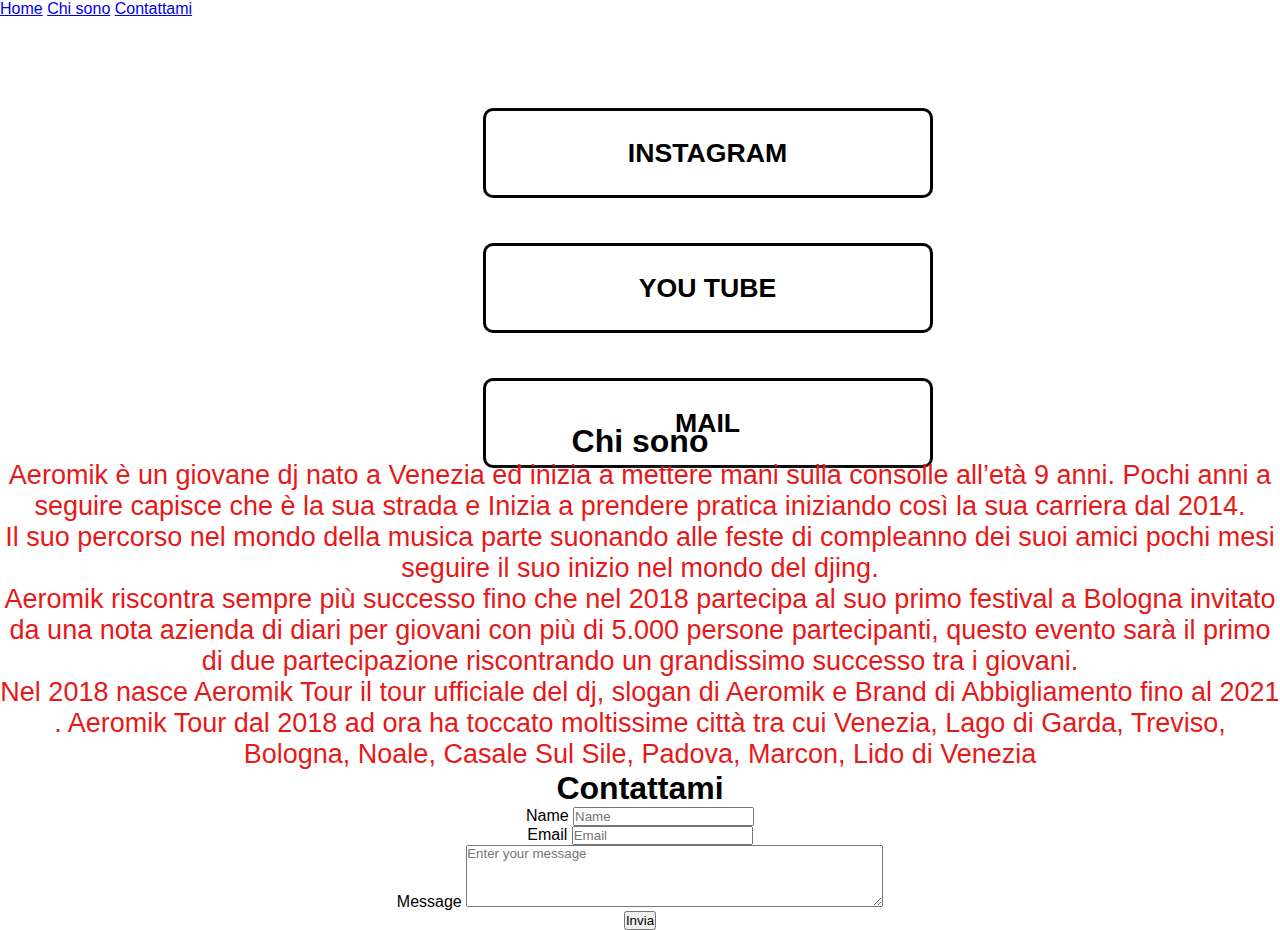
==== commit 6e3f8ca6: "new" ====
--- a/index.html
+++ b/index.html
@@ -1,94 +1,127 @@
 <!DOCTYPE html>
 <html>
 <head>
-    <script src="https://cdn.jsdelivr.net/npm/@splidejs/splide@4.1.3/dist/js/splide.min.js"></script>
-    <link rel="stylesheet" href="https://cdn.jsdelivr.net/npm/@splidejs/splide@4.1.3/dist/css/splide.min.css">
+    <meta charset="UTF-8">
+<meta http-equiv="X-UA-Compatible
+IE=edge">
     <link rel="stylesheet" href="style.css" >
-    <script class="u-script" type="text/javascript" src="animation.js" defer=""></script>
+    <link rel="stylesheet" href="form.css" >
+    <link rel="stylesheet" href="mb.css" >
     <style></style>
+    <title>Aeromik | site </title>
+    
 
-    <title></title>
-    <link rel="shortcut icon" href= >
+<link href="https://fonts.googleapis.com/css2?family=Roboto&display=swap" rel="stylesheet">
 
+    <link rel="shortcut icon" href=icon.png>
+<script class="u-script" type="text/javascript" src="index.js" defer=""></script>
+<!-- mail server -->
+<script class="u-script" type="text/javascript" src="jquery.js" defer=""></script>
+<script class="u-script" type="text/javascript" src="nicepage.js" defer=""></script>
+<meta name="generator" content="Nicepage 4.19.3, nicepage.com">
 <!--DEVICE viewport-->
     <meta name= "viewport" content= "width=device-width, initial-scale=1">
 
-<!--button social-->
-    <link rel="stylesheet" href="https://cdnjs.cloudflare.com/ajax/libs/font-awesome/4.7.0/css/font-awesome.min.css">
-    <link href="https://fonts.googleapis.com/css2?family=Roboto:wght@900&display=swap" rel="stylesheet">
 
 </head>
 
 
-<body class="fade-in"> 
-    
-        <section class="sec1" id="sec1">
-    <section class="sec2">
-            <div id="bg-logo">
-            <div class="padding-txt">
-                <img  id="logo" src="img/logo.png" alt="">
-            </div>
+<body class="black-bg">
 
+<img src="image/foto1.jpeg" class="center fixed body--bg" alt="">
+<img src="image/firma.png" class="center fade-in-img" alt="">
+
+<section class="fade-in">
+    <section class="menu--box fixed">
+        <div class="menu-in">
+            <a class="menu-t-in" href="#"><span class="">Home</span></a>
+            <a class="menu-t-in" href="#chi"><span class="">Chi sono</span></a>
+            <a class="menu-t-in" href="#contattami"><span class="">Contattami</span></a>
+        </div>
+    </section>
+
+    <section id="Home" class="page">
+        
+
+
+        <div class=" center">
+            <img id="logo" src="image/logo.png" alt="">
+        </div>
+        
+        <!--social button-->
+        <div class="Button-box-social center">
             <div class="">
                 <div class="socialButton">
                     <a href="https://www.instagram.com/aeromik_official_/" target="_blank"><button id="igButton" class="socialButton">
-                        <i id="instaBt" class="fa fa-instagram" style="font-size:36px"></i> <h1>Instagram</h1>
+                        <h1>INSTAGRAM</h1>
                     </button></a>
                 </div>
 
                 <div class="socialButton">
                     <a href="https://www.youtube.com/channel/UC5vihh3T1Et7l8Ula3EPaTQ" target="_blank"><button id="ytButton" class="socialButton">
-                        <i class="fa fa-youtube-play" style="font-size:36px"></i> 
-                        <h1>YouTube</h1>
+                        <h1>YOU TUBE</h1>
                     </button></a>
                 </div>
 
                 <div class="socialButton">
                     <a href="mail.html"><button id="mailButton" class="socialButton">
-                        <i style="font-size:36px" class="fa">&#xf0e0;</i>
-                        <h1>Mail</h1>
+                        <h1>MAIL</h1>
                     </button></a>
                 </div>
+        </div>
 
-            </div>
+    </section>
 
-            <div id="foto" class="sub int">
-                <div id="foto1" class="sub2">
-                    <img class="sub3" id="foto1int" src="img/foto1.jpeg" alt="">
+    <section id="chi">
+        <div class="title-box center">
+            <h1> Chi sono</h1>
+        </div>
+        <div class="center">
+        <span id="storia" class="center">Aeromik è un giovane dj nato a Venezia ed inizia a mettere mani sulla consolle all’età 9 anni. Pochi anni a seguire capisce che è la sua strada e Inizia a prendere pratica iniziando così la sua carriera dal 2014.
+            <br>Il suo percorso nel mondo della musica parte suonando alle feste di compleanno dei suoi amici pochi mesi seguire il suo inizio nel mondo del djing.
+            
+            <br>Aeromik riscontra sempre più successo fino che nel 2018 partecipa al suo primo festival a Bologna invitato da una nota azienda di diari per giovani con più di 5.000 persone partecipanti, questo evento sarà il primo di due partecipazione riscontrando un grandissimo successo tra i giovani.
+            
+            <br>Nel 2018 nasce Aeromik Tour il tour ufficiale del dj, slogan di Aeromik e Brand di Abbigliamento fino al 2021 . Aeromik Tour dal 2018 ad ora ha toccato moltissime città tra cui Venezia, Lago di Garda, Treviso, Bologna, Noale, Casale Sul Sile, Padova, Marcon, Lido di Venezia
+        </span>
+        </div>
+    </section>
+    
+    <section id="contattami">
+        <div class="title-box center">
+            <h1>Contattami</h1>
+        </div>
+        <div class="center">
+            <form action="https://forms.nicepagesrv.com/Form/Process" class=" form1 u-clearfix u-form-spacing-20 u-form-vertical u-inner-form" source="email" name="form">
+                <div class="u-form-group u-form-name u-label-none nameF">
+                    <label id="name" for="name-3b9a" class="u-label txt-for">Name</label>
+                    <input type="text" placeholder="Name" id="name-3b9a" name="name" class="label-class border2 u-border-2 u-border-black u-border-no-left u-border-no-right u-border-no-top u-input u-input-rectangle u-input-1" required="">
                 </div>
 
-                <div id="foto2" class="sub3">
-                    <img class="" id="foto2int" src="img/foto4.jpg" alt="">
+
+                <div class="u-form-email u-form-group u-label-none emailF">
+                    <label id="email" for="email-3b9a" class="u-label txt-for">Email</label>
+                    <input type="email" placeholder="Email" id="email-3b9a" name="email" class="label-class border2 u-border-2 u-border-black u-border-no-left u-border-no-right u-border-no-top u-input u-input-rectangle u-input-2" required="">
+                </div>
+
+
+                <div class="u-form-group u-form-message u-label-none contF">
+                    <label id="message" for="message-3b9a" class="u-label txt-for">Message</label>
+                    <textarea placeholder="Enter your message" rows="4" cols="50" id="message-3b9a" name="message" class="label-class border2 u-border-2 u-border-black u-border-no-left u-border-no-right u-border-no-top u-input u-input-rectangle u-input-3" required=""></textarea>
+                </div>
+
+
+                <div class="u-align-center u-form-group u-form-submit">
+        
+                  <input type="submit" value="Invia" class="submit_Button border2 u-form-control-hidden">
                 </div>
                 
-            </div>
-            <div class="sto">
-                <h1 id="storia">Storia</h1>
-                <h1>Aeromik è un giovane dj nato a Venezia ed inizia a mettere mani sulla consolle all’età 9 anni. 
-                    Pochi anni a seguire capisce che è la sua strada e Inizia a prendere pratica iniziando così la sua carriera dal 2014.</h1>
-                <h1  class="panel-sto">Il suo percorso nel mondo della musica parte suonando alle feste di compleanno dei suoi amici pochi mesi seguire il suo inizio nel mondo del djing.
-                    <br>
-                    <br>
-                    Aeromik riscontra sempre più successo fino che nel 2018 partecipa al suo primo festival a Bologna invitato da una nota azienda 
-                    di diari per giovani con più di 5.000 persone partecipanti, 
-                    questo evento sarà il primo di due partecipazione riscontrando un grandissimo successo tra i giovani.
-                    <br>
-                <br>Nel 2018 nasce Aeromik Tour il tour ufficiale del dj, slogan di Aeromik e Brand di Abbigliamento fino al 2021 .
-                    Aeromik Tour dal 2018 ad ora ha toccato moltissime città tra cui Venezia, Lago di Garda, Treviso, Bologna, Noale, Casale Sul Sile, Padova, Marcon, Lido di Venezia
-                </h1>
-                
-                <u id="scopri" class="toggle-sto">scopri...</u>
-                <br>
-                <br>
-                <h1 id="disp">Dj Aeromik è disponibile per eventi privati & eventi pubblici, per maggiori info contattaci ! 
-                <br>--Michele Friselle--</h1>
-            </div>
-            
+                <input type="hidden" value="" name="recaptchaResponse">
+                <input type="hidden" name="formServices" value="f2a0653dbedb8e9e9e8f5e80dfc717b9">
+              </form>
+        </div>
+    </section>
 
-
-        </section>
-    </section>
-    
-
+</section>
 </body>
 </html>
--- a/style.css
+++ b/style.css
@@ -289,4 +289,7 @@
 /* On smaller screens, decrease text size */
 @media only screen and (max-width: 300px) {
   .prev, .next,.text {font-size: 11px}
-}+}
+
+
+/*regalo*/
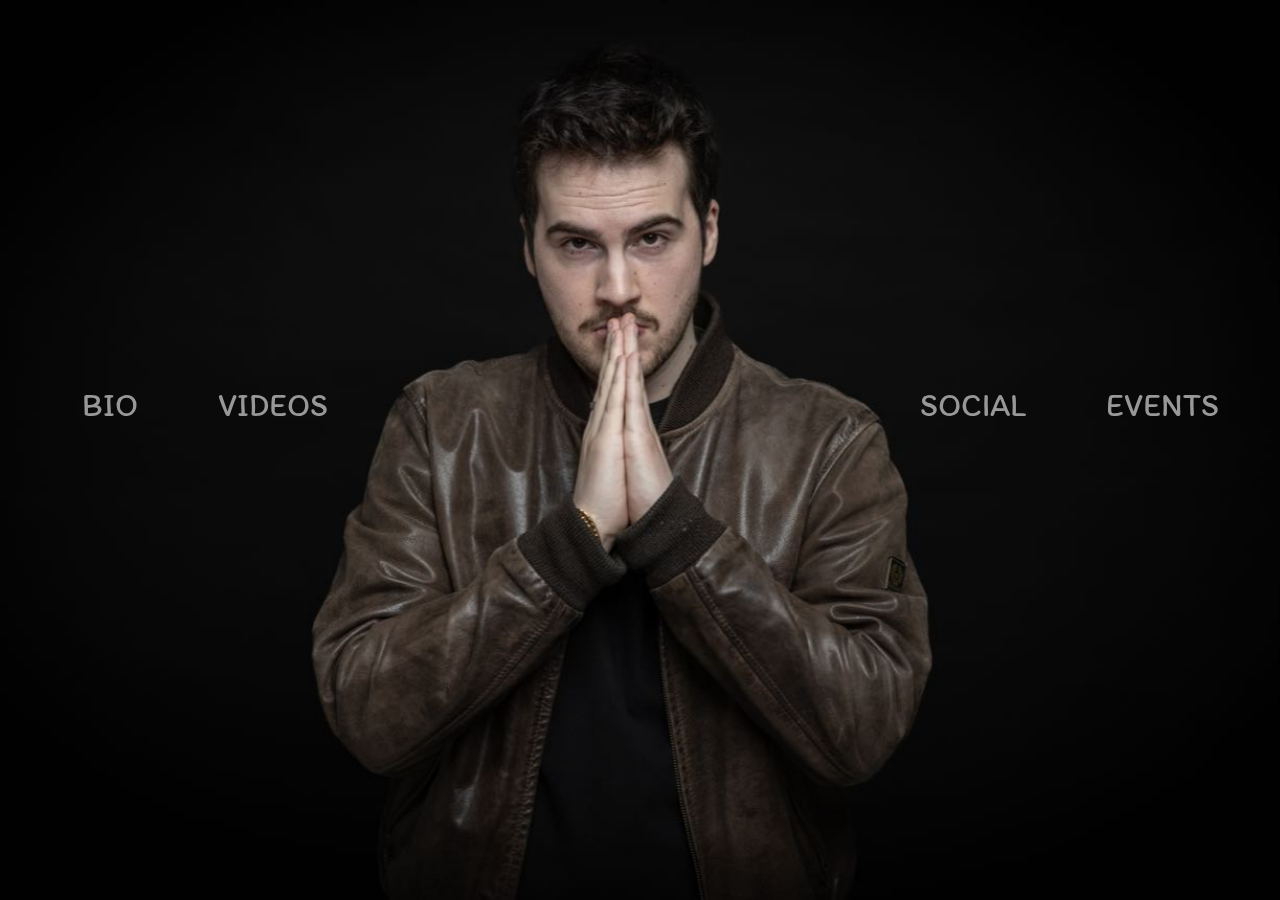
==== commit db86be30: "update file sito nuovo" ====
--- a/index.html
+++ b/index.html
@@ -1,127 +1,64 @@
 <!DOCTYPE html>
 <html>
 <head>
-    <meta charset="UTF-8">
-<meta http-equiv="X-UA-Compatible
-IE=edge">
-    <link rel="stylesheet" href="style.css" >
-    <link rel="stylesheet" href="form.css" >
-    <link rel="stylesheet" href="mb.css" >
-    <style></style>
-    <title>Aeromik | site </title>
-    
+    <title>Aeromik | HOME</title>
 
-<link href="https://fonts.googleapis.com/css2?family=Roboto&display=swap" rel="stylesheet">
+    <meta name="Crated by" content="Priamix">
 
-    <link rel="shortcut icon" href=icon.png>
-<script class="u-script" type="text/javascript" src="index.js" defer=""></script>
-<!-- mail server -->
-<script class="u-script" type="text/javascript" src="jquery.js" defer=""></script>
-<script class="u-script" type="text/javascript" src="nicepage.js" defer=""></script>
-<meta name="generator" content="Nicepage 4.19.3, nicepage.com">
+    <link rel="stylesheet" href="style/style.css" >
+    <link rel="stylesheet" href="style/home.css" >
+    <script class="u-script" type="text/javascript" src="index.js" defer=""></script>
+
+<!--font google-->
+    <link href="https://fonts.googleapis.com/css2?family=Roboto&display=swap" rel="stylesheet">
+    <!-- itim font -->
+    <link rel="preconnect" href="https://fonts.googleapis.com">
+    <link rel="preconnect" href="https://fonts.gstatic.com" crossorigin>
+    <link href="https://fonts.googleapis.com/css2?family=Itim&display=swap" rel="stylesheet">
+
+<!--icon-->
+    <link rel="shortcut icon" href="icon.png">
+
+
 <!--DEVICE viewport-->
     <meta name= "viewport" content= "width=device-width, initial-scale=1">
 
+<!--animazioni scroll-->
+    <link rel="stylesheet" href="https://unpkg.com/aos@next/dist/aos.css" />
+    
 
+    <style>
+
+    </style>
+    <script></script>
 </head>
 
 
-<body class="black-bg">
-
-<img src="image/foto1.jpeg" class="center fixed body--bg" alt="">
-<img src="image/firma.png" class="center fade-in-img" alt="">
-
-<section class="fade-in">
-    <section class="menu--box fixed">
-        <div class="menu-in">
-            <a class="menu-t-in" href="#"><span class="">Home</span></a>
-            <a class="menu-t-in" href="#chi"><span class="">Chi sono</span></a>
-            <a class="menu-t-in" href="#contattami"><span class="">Contattami</span></a>
-        </div>
-    </section>
-
-    <section id="Home" class="page">
-        
+<body>
+    
+    <img src="img/448432418_384725527391218_4049341889646363649_n.jpg" alt="">
 
 
-        <div class=" center">
-            <img id="logo" src="image/logo.png" alt="">
+    <ul class="disc center">
+        <li><a href="bio.html">BIO</a></li>
+        <li><a href="videos.html">VIDEOS</a></li>
+        <margin></margin>
+        <li><a href="social.html">SOCIAL</a></li>
+        <li><a href="events.html">EVENTS</a></li>
+    </ul>
+
+    <div class="menu-mobile menu-mobile-open">
+
+        <div class="menu-mobile-cont">
+            <h1><a href="index.html">Home</a> <div class="underline"></div></h1>
+            <h1><a href="bio.html">Bio</a> <div class="underline"></div></h1>
+            <h1><a href="videos.html">Videos</a> <div class="underline"></div></h1>
+            <h1><a href="social.html">Social</a> <div class="underline"></div></h1>
+            <h1><a href="events.html">Events</a> <div class="underline"></div></h1>
         </div>
-        
-        <!--social button-->
-        <div class="Button-box-social center">
-            <div class="">
-                <div class="socialButton">
-                    <a href="https://www.instagram.com/aeromik_official_/" target="_blank"><button id="igButton" class="socialButton">
-                        <h1>INSTAGRAM</h1>
-                    </button></a>
-                </div>
-
-                <div class="socialButton">
-                    <a href="https://www.youtube.com/channel/UC5vihh3T1Et7l8Ula3EPaTQ" target="_blank"><button id="ytButton" class="socialButton">
-                        <h1>YOU TUBE</h1>
-                    </button></a>
-                </div>
-
-                <div class="socialButton">
-                    <a href="mail.html"><button id="mailButton" class="socialButton">
-                        <h1>MAIL</h1>
-                    </button></a>
-                </div>
-        </div>
-
-    </section>
-
-    <section id="chi">
-        <div class="title-box center">
-            <h1> Chi sono</h1>
-        </div>
-        <div class="center">
-        <span id="storia" class="center">Aeromik è un giovane dj nato a Venezia ed inizia a mettere mani sulla consolle all’età 9 anni. Pochi anni a seguire capisce che è la sua strada e Inizia a prendere pratica iniziando così la sua carriera dal 2014.
-            <br>Il suo percorso nel mondo della musica parte suonando alle feste di compleanno dei suoi amici pochi mesi seguire il suo inizio nel mondo del djing.
-            
-            <br>Aeromik riscontra sempre più successo fino che nel 2018 partecipa al suo primo festival a Bologna invitato da una nota azienda di diari per giovani con più di 5.000 persone partecipanti, questo evento sarà il primo di due partecipazione riscontrando un grandissimo successo tra i giovani.
-            
-            <br>Nel 2018 nasce Aeromik Tour il tour ufficiale del dj, slogan di Aeromik e Brand di Abbigliamento fino al 2021 . Aeromik Tour dal 2018 ad ora ha toccato moltissime città tra cui Venezia, Lago di Garda, Treviso, Bologna, Noale, Casale Sul Sile, Padova, Marcon, Lido di Venezia
-        </span>
-        </div>
-    </section>
-    
-    <section id="contattami">
-        <div class="title-box center">
-            <h1>Contattami</h1>
-        </div>
-        <div class="center">
-            <form action="https://forms.nicepagesrv.com/Form/Process" class=" form1 u-clearfix u-form-spacing-20 u-form-vertical u-inner-form" source="email" name="form">
-                <div class="u-form-group u-form-name u-label-none nameF">
-                    <label id="name" for="name-3b9a" class="u-label txt-for">Name</label>
-                    <input type="text" placeholder="Name" id="name-3b9a" name="name" class="label-class border2 u-border-2 u-border-black u-border-no-left u-border-no-right u-border-no-top u-input u-input-rectangle u-input-1" required="">
-                </div>
+    </div>
 
 
-                <div class="u-form-email u-form-group u-label-none emailF">
-                    <label id="email" for="email-3b9a" class="u-label txt-for">Email</label>
-                    <input type="email" placeholder="Email" id="email-3b9a" name="email" class="label-class border2 u-border-2 u-border-black u-border-no-left u-border-no-right u-border-no-top u-input u-input-rectangle u-input-2" required="">
-                </div>
 
-
-                <div class="u-form-group u-form-message u-label-none contF">
-                    <label id="message" for="message-3b9a" class="u-label txt-for">Message</label>
-                    <textarea placeholder="Enter your message" rows="4" cols="50" id="message-3b9a" name="message" class="label-class border2 u-border-2 u-border-black u-border-no-left u-border-no-right u-border-no-top u-input u-input-rectangle u-input-3" required=""></textarea>
-                </div>
-
-
-                <div class="u-align-center u-form-group u-form-submit">
-        
-                  <input type="submit" value="Invia" class="submit_Button border2 u-form-control-hidden">
-                </div>
-                
-                <input type="hidden" value="" name="recaptchaResponse">
-                <input type="hidden" name="formServices" value="f2a0653dbedb8e9e9e8f5e80dfc717b9">
-              </form>
-        </div>
-    </section>
-
-</section>
 </body>
-</html>
+</html>--- a/style/style.css
+++ b/style/style.css
@@ -0,0 +1,301 @@
+
+:root {
+    --color-txt: rgba(152, 152, 152, 1);
+
+    --color1-bar: rgb(0, 0, 0);
+    --color2-bar: rgb(36, 36, 36);
+}
+
+*{
+    margin: 0;
+
+    font-family: 'Roboto', sans-serif;
+}
+
+
+
+
+/* BARRA SCORRIMENTO */
+    /* Stile per la scrollbar */
+    ::-webkit-scrollbar {
+        width: 10px; /* Larghezza della scrollbar verticale */
+        height: 0px; /* Altezza della scrollbar orizzontale */
+    }
+    /* Stile per il track della scrollbar */
+    ::-webkit-scrollbar-track {
+        background: var(--color1-bar);
+    }
+
+    /* Stile per il thumb della scrollbar */
+    ::-webkit-scrollbar-thumb {
+        background: var(--color2-bar);
+        border-radius: 3px; /* Angoli arrotondati */
+    }
+
+    /* Stile per il thumb della scrollbar quando è in hover */
+    ::-webkit-scrollbar-thumb:hover {
+        background: #555;
+        width: 0px;
+    }
+    ::-webkit-scrollbar-thumb:hover  {
+        background: #555;
+    }
+
+    /* Stile per Firefox */
+    body {
+        scrollbar-width: 10px; /* Larghezza della scrollbar */
+        scrollbar-color: --color2-bar --color1-bar; /* Colore del thumb e del track */
+    }
+
+
+    
+
+.center{ 
+    display: flex;
+    align-items: center;
+    justify-content: center;
+    text-align: center;
+}
+
+
+
+
+/* font */
+h1, a, h2, p{
+    font-family: "Itim", cursive;
+    font-weight: 400;
+    font-style: normal;
+
+    color: rgba(152, 152, 152, 1);
+}
+a{
+    text-decoration: none;
+}
+
+
+
+/* tamplate menu */
+.disc, header {
+    width: 100%; height: 50px;     
+    /* border: solid red 2px; */
+}
+    header ul {
+        display: flex;
+        list-style-type: none;
+        height: 100%
+    }
+    header ul li{
+        margin-left: 50px;
+        margin-right: 50px;
+    }
+    /* LOGO IMG */
+    header img{
+        height: 50px;
+    }
+
+body {background-color: black;}
+.bg-img {
+    position: fixed;
+    width: 100%;
+    height: 100%;
+    object-fit: cover;
+    opacity: 40%;
+
+    z-index: -1;
+}
+
+
+.title {
+    padding-top: 20px;
+    text-align: center;
+    align-items: center;
+    justify-items: center;
+
+    width: 300px;
+
+    color: rgba(152, 152, 152, 1);
+
+    margin-left: 50px;
+    margin-right: 50px;
+
+}
+    .title #line-title {
+        display: flex;
+        align-items: center;
+        justify-content: center;
+        text-align: center;
+        /* border: solid red 2px; */
+
+        height: 50px;
+        width: 100%;
+    }
+
+    .title #line-title div {
+        border: solid rgba(152, 152, 152, 1) 2px;
+        width: 50%;
+    }
+
+
+
+
+
+
+/* menu mobile */
+.mobile-hamburger {
+    scale: 1;
+    opacity: 0;
+
+    position: relative;
+
+    margin-top: 10px;
+    margin-right: 20px;
+
+    width: 0px;
+    height: 0px;
+    z-index: 3;
+}
+.menu-mobile {    
+    width: 0px;
+    height: 100%;
+    
+    box-shadow: 2px 2px 500px rgba(0, 0, 0, 0.5);;
+    
+    position: fixed;
+    top: 0;
+    right: 0;
+    
+    transition: all 0.5s cubic-bezier(.215, .61, .355, 1);
+    z-index: 1;
+}
+    .menu-mobile-cont {
+        /* border: solid red 2px; */
+        left: 20%;
+
+        position: absolute;
+        top: 200px;
+        
+    }
+        .underline {
+            width: 0px;
+            height: 2px;
+
+
+            transition: all 0.5s cubic-bezier(.215, .61, .355, 1);
+        }
+        .menu-mobile-cont h1 a:hover ~ .underline {
+            width: 100%;
+            height: 2px;
+
+            border-radius: 10px;
+            background-color: var(--color-txt);
+
+            transition: width 0.2s ease-in-out;
+        }
+    
+
+    .line-menu {gap: 10px; }
+    .mobile-hamburger .line-menu .circle {
+        border-radius: 50% 50% 0% 0%;
+        /* border: solid red 2px; */
+        width: 10px;
+        height: 10px;
+
+        opacity: 1;
+        
+        margin-top: 0px;
+
+        background-color: rgba(255, 255, 255, 0);
+    }
+    
+    
+
+
+
+@media (max-width: 810px) {
+    .disc, header {
+        width: 300px;
+        /* border: solid red 2px; */
+    }
+    .disc li {
+        scale: 0;
+        width: 100%;
+    }
+        .title {
+            /* border: solid red 2px; */
+            
+            display: flex;
+            flex-wrap: wrap;
+            justify-content: center;
+            align-items: center;
+            justify-items: center;
+            
+            width: 100%;
+            margin: 0 0 0 0;
+        }
+        
+        /* .title *{ border: solid red 2px;} */
+
+
+        .mobile-hamburger {
+        scale: 1;
+        opacity: 1;
+        /* border: solid red 2px; */
+
+        width: 40px;
+        height: 25px;
+
+        position: absolute;
+
+        display: flex;
+        flex-wrap: wrap;
+        display: flex;
+        /* align-items: center; */
+        /* justify-content: center; */
+        text-align: center;
+
+        right: 10px;
+        top: 10px;
+
+        justify-content: end;
+
+        cursor: pointer;
+    }
+    
+    .mobile-hamburger .line-menu {
+        margin-top: 5px;
+        margin-bottom: 5px;
+        
+        width: 100%;
+        height: 4px;
+        
+        background-color: white;
+        
+        transition: all 0.5s cubic-bezier(.215, .61, .355, 1);
+    }
+    /* se il menu è aperto */
+    .mobile-hamburger-open .line-menu {
+        transform: rotate(180deg);
+    }
+    .menu-mobile-open {
+        width: 100%;
+        background-color: rgba(0, 0, 0, 0.849);
+        transition: all 0.5s ease-in-out;
+    }
+
+    .mobile-hamburger #sec_line {opacity: 100%;}
+    .mobile-hamburger-open #sec_line {
+        opacity: 0%;
+    }
+    .mobile-hamburger-open .line-menu .circle {
+        background-color: rgb(255, 255, 255);
+
+        margin-top: -10px;
+        transition: all 1s cubic-bezier(.215, .61, .355, 1);
+    }
+    
+}
+
+
+    
+
+
--- a/style/home.css
+++ b/style/home.css
@@ -0,0 +1,51 @@
+*{
+    margin: 0;
+    padding: 0;
+
+    font-family: 'Roboto', sans-serif;
+}
+.center{ 
+    display: flex;
+    align-items: center;
+    justify-content: center;
+    text-align: center;
+}
+
+img {
+    position: fixed;
+    width: 100%;
+    height: 100%;
+    object-fit: cover;
+
+    z-index: -1;
+}
+
+.disc  { 
+    height: 90vh; 
+    /* border: solid red 2px;  */
+    width: 100vw;
+}
+
+li{
+    list-style-type: none;
+}
+.disc li a{ 
+    z-index: 1;
+    text-decoration: none;
+    margin-right: 30px;
+    margin-left: 50px;
+    
+    font-size: 32px;
+    color: rgba(152, 152, 152, 1);
+}
+
+margin {
+    width: 40vw;
+}
+/* menu */
+.menu-mobile-open {
+    opacity: 70%;
+}
+.menu-mobile-open .menu-mobile-cont{
+    margin-top: 20vh;
+}